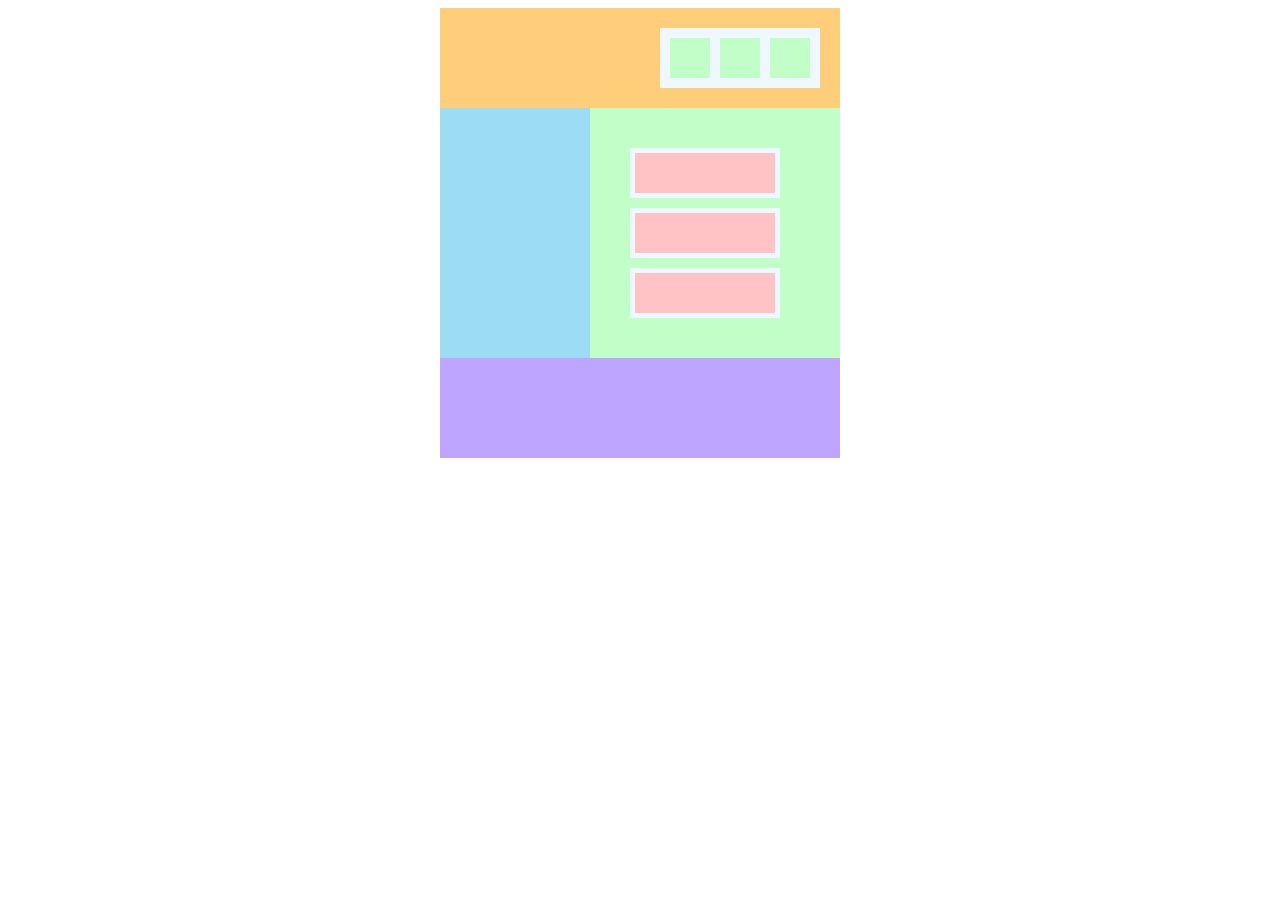
==== 1-19/main.html @ 20f46aca "1-19 途中経過" ====
<!DOCTYPE html>
<html>
<head>
    <meta charset="UTF-8">
    <meta name="viewport" content="width=device-width, initial-scale=1.0">
    <title>課題2</title>
    <link rel="stylesheet" href="style.css">
    <link rel="stylesheet" href="smartStyle2.css">
    </head>
<body>
    <div class="wrapper">
        <div class="contents clearfix">
            <div class="header"> 
                <div class="mini-header">
                    <div class="in-header ">
                        <div class="left-header bg-white"></div>
                        <div class="midle-header bg-white"></div>
                        <div class="right-header bg-white"></div>                    
                    </div>
                </div>
            </div>    
        </div>
            <div class="center">
                 <div class="center-left"></div>
                 <div class="center-right">
                     <div class="center-upper bg-white">
                        <div class="in-upper"></div>
                     </div>
                     <div class="center-midle bg-white">
                        <div class="in-midle"></div>
                     </div>
                     <div class="center-lowew bg-white">
                        <div class="in-lowew"></div>
                     </div>
                 </div>
            </div>
             <div class="footer"></div>
     </div>     
</body>
</html>
---- 1-19/style.css ----
.body{
    min-height: 100%;
    height: 100%;
}
.wrapper{
    width: 400px;
    margin:0 auto;
}
.header{
    height: 100px;
    width: 400px;
    background-color: #ffce7a;
}
.mini-header{
    height: 60px;
    width: 160px;
    float: right;
    margin-top: 20px;
    margin-right: 20px;
    background-color: aliceblue;
}
.bg-white{
    height: 40px;
    width: 40px;
    margin-top: 10px;
    margin-right: 10px;
    float: right;
    background-color: #c2ffc8;
}
.center{
    display: flex;
    height: 250px;
    width: 400px;
    background-color: black;
}
.center-left{
    height: 250px;
    width: 150px;
    background-color: #9dddf4;
}
.center-right{
    height: 250px;
    width: 250px;
    background-color: #c2ffc8;
    float: right;
}
.center-upper{
    height: 50px;
    width: 150px;
    margin-top: 40px;
    margin-left: 40px;
    margin-right: 60px;
    float: left;
    background-color: aliceblue;
}
.in-upper{
    height: 40px;
    width: 140px;
    margin-top: 5px;
    margin-left:5px;
    margin-right:0;
    float: left;
    background-color: #FFC2C5;
}
.center-midle{
    height: 50px;
    width: 150px;
    margin-top:0 auto;
    margin-left: 40px;
    margin-right: 60px;
    float: left;
    background-color: aliceblue;
}
.in-midle{
    height: 40px;
    width: 140px;
    margin-top: 5px;
    margin-left:5px;
    margin-right:0;
    float: left;
    background-color: #FFC2C5;
}
.in-lowew{
    height: 40px;
    width: 140px;
    margin-top: 5px;
    margin-left:5px;
    margin-right:0;
    float: left;
    background-color: #FFC2C5;
}
.center-lowew{
    height: 50px;
    width: 150px;
    margin-bottom: 40px;
    margin-left: 40px;
    margin-right: 60px;
    float: left;
    background-color: aliceblue;
}
.footer{
    height: 100px;
    width: 400px;
    background-color: #bea5ff;
}
---- 1-19/smartStyle2.css ----
@media screen  and (max-width:479px){
.header{
    height: 200px; 
    width: 200px;
}
.mini-header{
    width: 60px;
    height: 160px;
    margin-right: 70px;
}
.center{
    flex-direction: column;
    height: 300px;
    width: 200px;
}
.center-left{
    height: 100px;
    width: 200px;
}
.center-right{
    height: 200px;
    width: 200px;
}
.footer{
    height: 100px;
    width: 200px;
}
.center-upper {
    width: 200px;
    height: 70px;
}
}
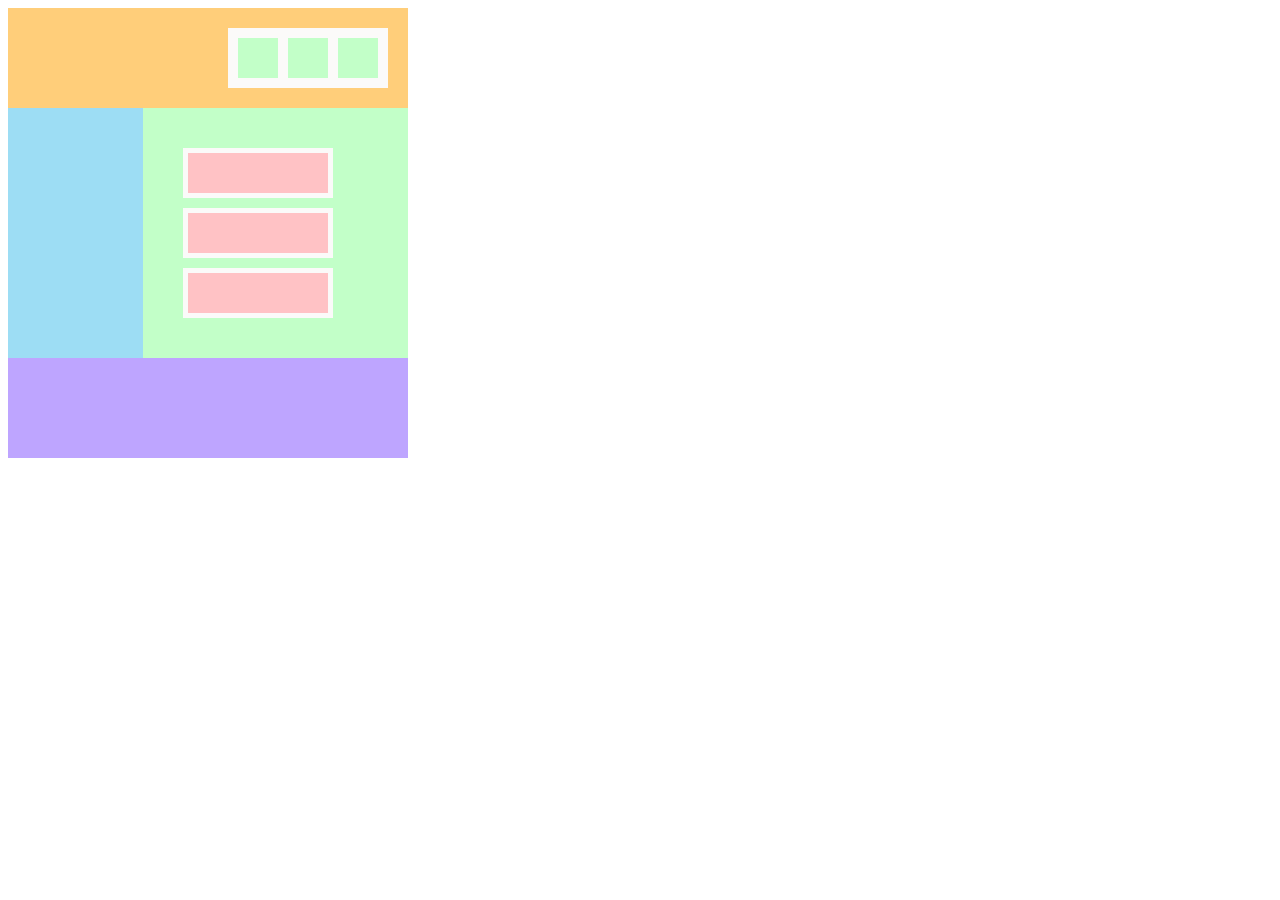
==== commit cbc1a633: "1-19 最新版" ====
--- a/1-19/main.html
+++ b/1-19/main.html
@@ -12,24 +12,22 @@
         <div class="contents clearfix">
             <div class="header"> 
                 <div class="mini-header">
-                    <div class="in-header ">
-                        <div class="left-header bg-white"></div>
-                        <div class="midle-header bg-white"></div>
-                        <div class="right-header bg-white"></div>                    
-                    </div>
+                        <div class="box1"></div>
+                        <div class="box1"></div>
+                        <div class="box1"></div>                    
                 </div>
             </div>    
         </div>
             <div class="center">
                  <div class="center-left"></div>
                  <div class="center-right">
-                     <div class="center-upper bg-white">
+                     <div class="center-upper">
                         <div class="in-upper"></div>
                      </div>
-                     <div class="center-midle bg-white">
+                     <div class="center-midle">
                         <div class="in-midle"></div>
                      </div>
-                     <div class="center-lowew bg-white">
+                     <div class="center-lowew">
                         <div class="in-lowew"></div>
                      </div>
                  </div>
--- a/1-19/style.css
+++ b/1-19/style.css
@@ -1,105 +1,90 @@
-.body{
-    min-height: 100%;
-    height: 100%;
+
+.header{
+    width: 400px;
+    height: 100px;
+    background-color: #FFCE7a;
 }
-.wrapper{
-    width: 400px;
-    margin:0 auto;
+
+.mini-header{
+    width: 160px;
+    height: 60px;
+    background-color: #fbfaf9;
+    display: flex;
+    margin-top: 20px;
+    margin-left: 220px;
+    position:absolute;
 }
-.header{
-    height: 100px;
-    width: 400px;
-    background-color: #ffce7a;
-}
-.mini-header{
-    height: 60px;
-    width: 160px;
-    float: right;
-    margin-top: 20px;
-    margin-right: 20px;
-    background-color: aliceblue;
-}
-.bg-white{
+.box1{
+    width: 40px;
     height: 40px;
-    width: 40px;
+    background-color: #C2FFC8;
     margin-top: 10px;
-    margin-right: 10px;
-    float: right;
-    background-color: #c2ffc8;
+    margin-left: 10px;
+    
 }
 .center{
+    width: 400px;
+    height: 250px;
     display: flex;
-    height: 250px;
-    width: 400px;
-    background-color: black;
 }
 .center-left{
+    width: 150px;
     height: 250px;
-    width: 150px;
-    background-color: #9dddf4;
+    background-color: #9DDDF4
 }
 .center-right{
+    width: 250px;
     height: 250px;
-    width: 250px;
-    background-color: #c2ffc8;
-    float: right;
+    background-color: #C2FFC8;
+    padding-left: 40px;
+}
+
+.footer{
+    width: 400px;
+    height: 100px;
+    background-color: #BEA5FF;
 }
 .center-upper{
+    width: 150px;
     height: 50px;
+    background-color: #fbfaf9;
+    margin-top: 40px;
+}
+
+.center-midle{
     width: 150px;
-    margin-top: 40px;
-    margin-left: 40px;
-    margin-right: 60px;
-    float: left;
-    background-color: aliceblue;
+    height: 50px;
+    background-color: #fbfaf9;
+    margin-top: 10px;
+}
+
+.center-lowew{
+    width: 150px;
+    height: 50px;
+    background-color: #fbfaf9;
+    margin-top: 10px;
 }
 .in-upper{
+    background-color: #FFC2C5;
+    width: 140px;
     height: 40px;
-    width: 140px;
     margin-top: 5px;
-    margin-left:5px;
-    margin-right:0;
-    float: left;
-    background-color: #FFC2C5;
-}
-.center-midle{
-    height: 50px;
-    width: 150px;
-    margin-top:0 auto;
-    margin-left: 40px;
-    margin-right: 60px;
-    float: left;
-    background-color: aliceblue;
+    margin-left: 5px;
+    position:absolute;
 }
 .in-midle{
+    background-color: #FFC2C5;
+    width: 140px;
     height: 40px;
-    width: 140px;
     margin-top: 5px;
-    margin-left:5px;
-    margin-right:0;
-    float: left;
-    background-color: #FFC2C5;
+    margin-left: 5px;
+    position:absolute;
 }
 .in-lowew{
+    background-color: #FFC2C5;
+    width: 140px;
     height: 40px;
-    width: 140px;
     margin-top: 5px;
-    margin-left:5px;
-    margin-right:0;
-    float: left;
-    background-color: #FFC2C5;
-}
-.center-lowew{
-    height: 50px;
-    width: 150px;
-    margin-bottom: 40px;
-    margin-left: 40px;
-    margin-right: 60px;
-    float: left;
-    background-color: aliceblue;
-}
-.footer{
-    height: 100px;
-    width: 400px;
-    background-color: #bea5ff;
+    margin-left: 5px;
+    position:absolute;
 }
--- a/1-19/smartStyle2.css
+++ b/1-19/smartStyle2.css
@@ -1,32 +1,56 @@
+
 @media screen  and (max-width:479px){
-.header{
-    height: 200px; 
-    width: 200px;
-}
-.mini-header{
-    width: 60px;
-    height: 160px;
-    margin-right: 70px;
-}
-.center{
-    flex-direction: column;
-    height: 300px;
-    width: 200px;
-}
-.center-left{
-    height: 100px;
-    width: 200px;
-}
-.center-right{
-    height: 200px;
-    width: 200px;
-}
-.footer{
-    height: 100px;
-    width: 200px;
-}
-.center-upper {
-    width: 200px;
-    height: 70px;
-}
-}+    .header{
+        width: 200px;
+        height: 200px;
+        background-color: #FFCE7a;
+    }
+    .mini-header{
+        width: 60px;
+        height: 160px;
+        margin-top: 20px;
+        margin-left: 70px;
+        display: block;
+    }
+    .center{
+        width: 200px;
+        height: 300px;
+        display: block;
+    }
+    .center-left{
+        width: 200px;
+        height: 100px;
+    }
+    .center-right{
+        width: 200px;
+        height: 200px;
+        padding-top: 20px;
+        padding-left: 0px;
+    }
+    .center-upper{
+        width: 150px;
+        height: 50px;
+        margin-left: 30px;
+        margin-top: 0px;
+    }
+    .center-midle{
+        width: 150px;
+        height: 50px;
+        margin-left: 30px;
+        margin-top: 10px;
+    }
+    
+    .center-lowew{
+        width: 150px;
+        height: 50px;
+        margin-left: 30px;
+        margin-top: 10px;
+    }
+
+    .footer{
+        width: 200px;
+        height: 100px;
+        background-color: #BEA5FF;
+    }
+    
+    }
